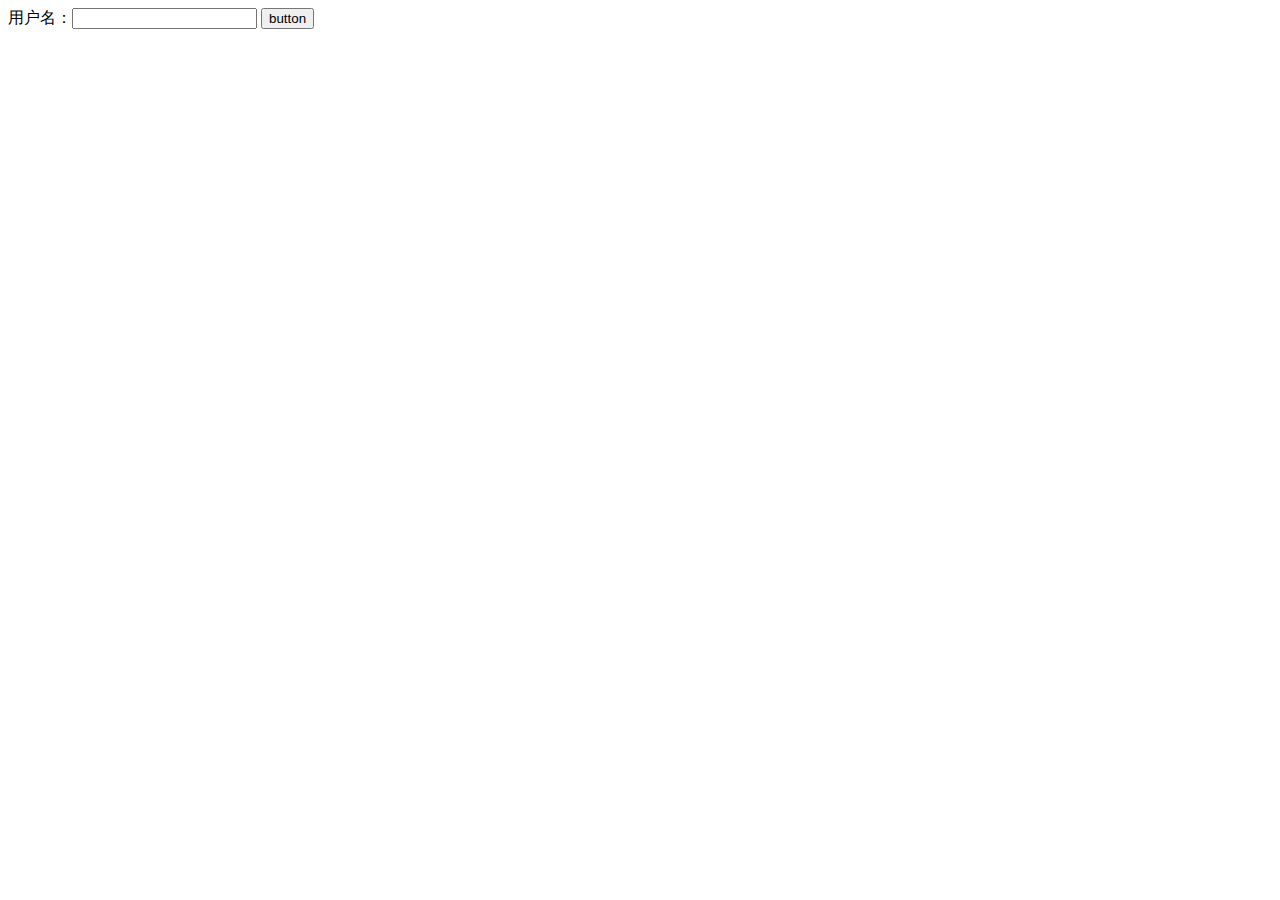
==== pages/test.html @ afd88571 "form标签测试用例" ====
<!DOCTYPE html>
<html lang="en">
<head>
    <meta charset="UTF-8">
    <meta name="viewport" content="width=device-width, initial-scale=1.0">
    <meta http-equiv="X-UA-Compatible" content="ie=edge">
    <title>Document</title>
</head>
<body>
    <form action="users" method="post">
        用户名：<input type="text" name="username">
        <button>button</button>
    </form>
</body>
</html>
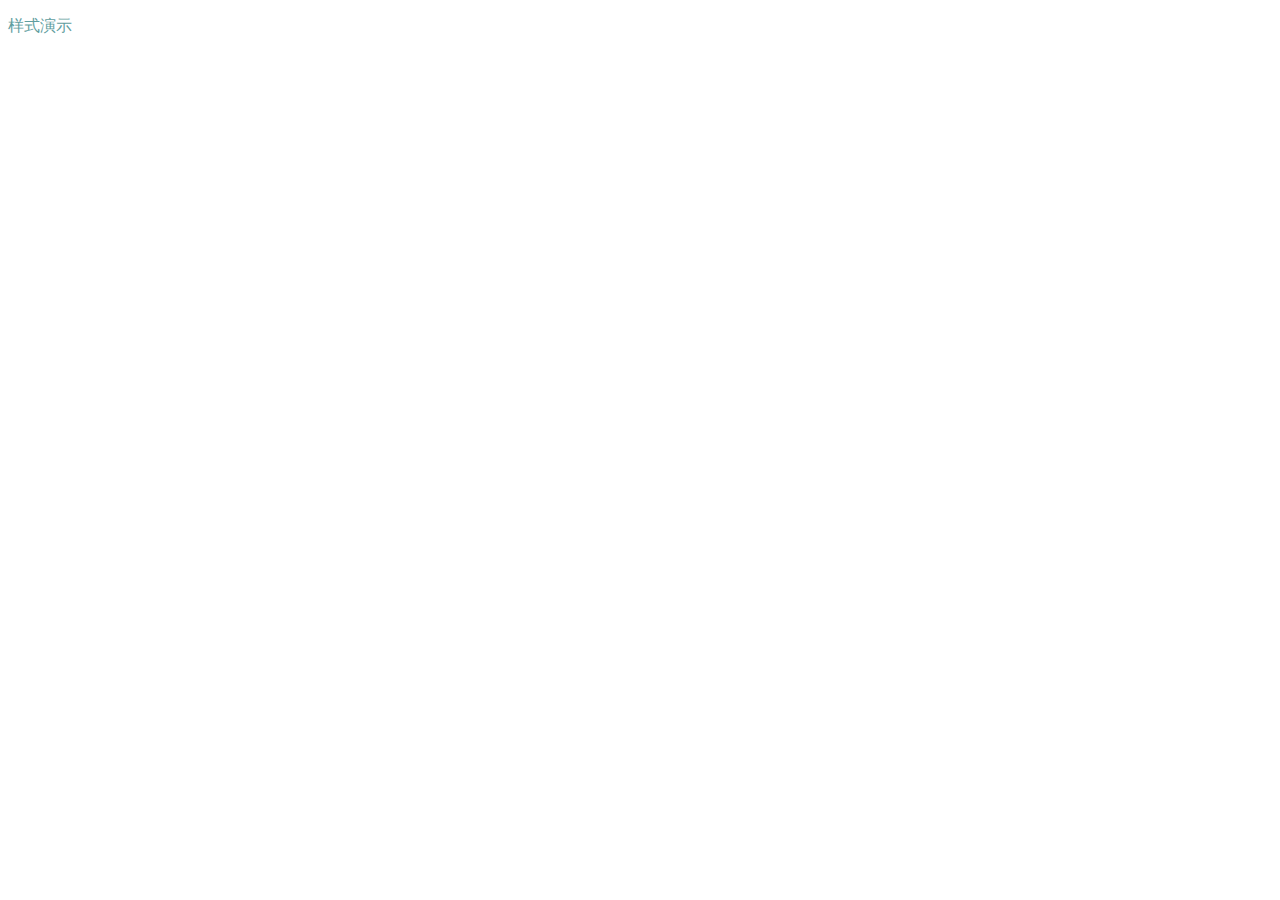
==== commit 623c3ca8: "CSS的使用" ====
--- a/pages/test.html
+++ b/pages/test.html
@@ -5,11 +5,9 @@
     <meta name="viewport" content="width=device-width, initial-scale=1.0">
     <meta http-equiv="X-UA-Compatible" content="ie=edge">
     <title>Document</title>
+    <link rel="stylesheet" href="../css/test.css">
 </head>
 <body>
-    <form action="users" method="post">
-        用户名：<input type="text" name="username">
-        <button>button</button>
-    </form>
+    <p style="color: cadetblue">样式演示</p>
 </body>
 </html>--- a/css/test.css
+++ b/css/test.css
@@ -0,0 +1,5 @@
+@import url(./test1.css);
+
+p{
+    color: aquamarine;
+}